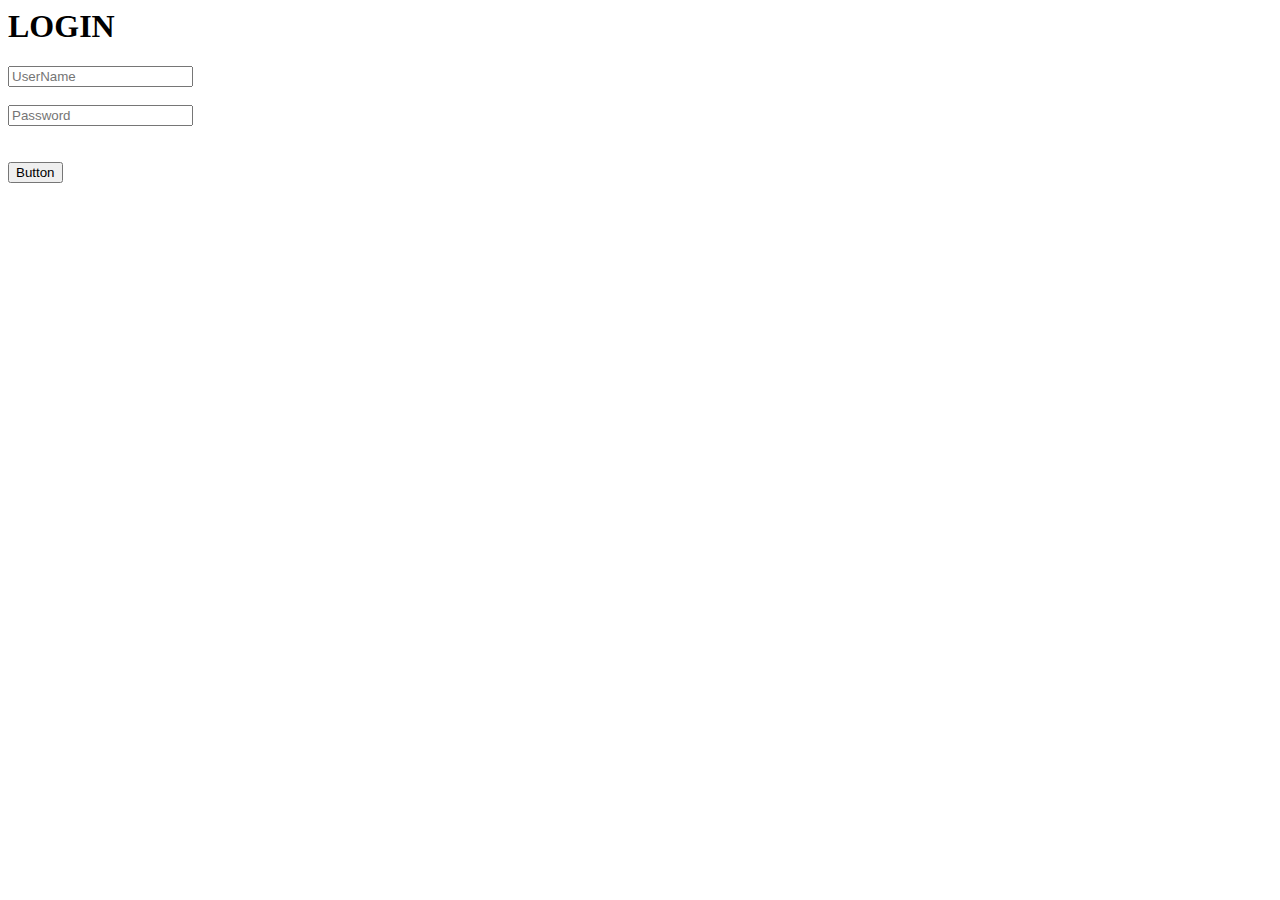
==== index.html @ 2e6a0b4b "Add files via upload" ====
<html>

<head>
    <title></title>
    <meta name="viewport" content="width=device-width, initial-scale=1.0">
    <link rel="stylesheet" href="style.css">
</head>

<body>

    <div class="background">


        <div class="login">
            <div class="login-form">
                <h1>LOGIN</h1>
                <form>
                    <input type="text" placeholder="UserName"><br><br>
                    <input type="password" placeholder="Password"><br><br><br>
                    <button class="button">Button</button>

                </form>


            </div>
        </div>
    </div>
</body>

</html>
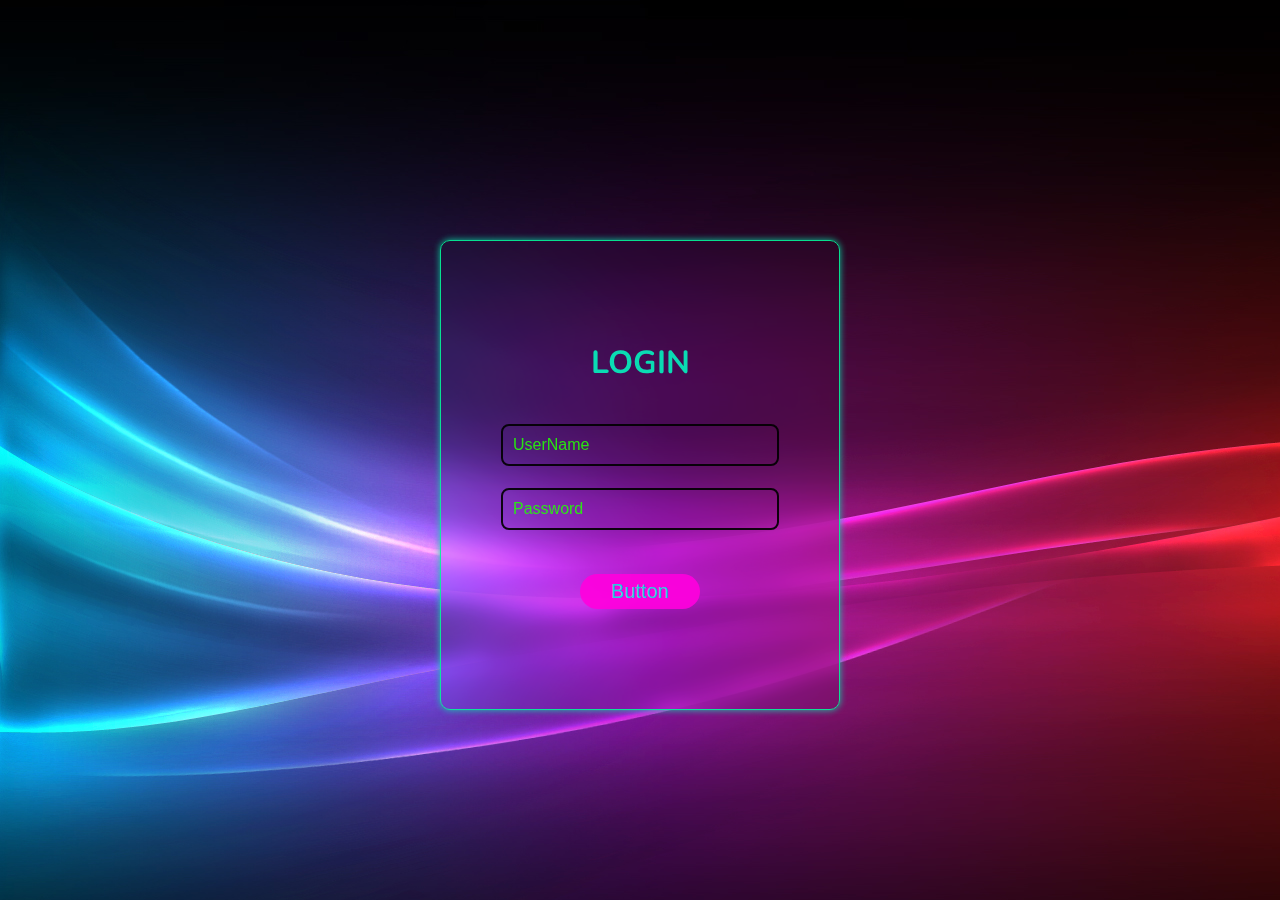
==== commit 134539bd: "Add files via upload" ====
--- a/index.html
+++ b/index.html
@@ -1,7 +1,7 @@
 <html>
 
 <head>
-    <title></title>
+    <title>SLTIET | LOGIN & REGISTRATION </title>
     <meta name="viewport" content="width=device-width, initial-scale=1.0">
     <link rel="stylesheet" href="style.css">
 </head>
@@ -15,9 +15,11 @@
             <div class="login-form">
                 <h1>LOGIN</h1>
                 <form>
-                    <input type="text" placeholder="UserName"><br><br>
+                    <input type="userName" placeholder="UserName"><br><br>
                     <input type="password" placeholder="Password"><br><br><br>
-                    <button class="button">Button</button>
+                    <a href="http://127.0.0.1:5500/button/home.html">
+                        <button class="button">Button</button>
+                    </a>
 
                 </form>
 
--- a/style.css
+++ b/style.css
@@ -0,0 +1,107 @@
+@import url('https://fonts.googleapis.com/css2?family=Nunito:wght@400;500;600;700&display=swap');
+* {
+    padding: 0px;
+    margin: 0px;
+    box-sizing: border-box;
+}
+
+body {
+    font-family: 'Nunito', sans-serif;
+}
+
+.background {
+    height: 100px;
+    background-image: url("food.jpg");
+    height: 100vh;
+    border-image: cover;
+    background-repeat: no-repeat;
+}
+
+.login {
+    width: 100%;
+    height: 100%;
+    display: flex;
+    justify-content: center;
+    align-items: center;
+}
+
+.login-form {
+    width: 400px;
+    padding: 100px;
+    background: transparent;
+    text-align: center;
+    padding-left: 60px;
+    padding-right: 60px;
+    margin-top: 50px;
+    border-radius: 10px;
+    z-index: 999;
+    opacity: 0.91;
+    box-shadow: 0px 0px 7px 0px #0adba7;
+    backdrop-filter: blur(10px);
+    border: 1px solid rgb(5, 245, 153);
+}
+
+input {
+    outline: none;
+    border: none;
+    width: 100%;
+    font-size: 16px;
+    padding: 10px 10px;
+    background: none;
+    border: 2px solid rgb(0, 0, 0);
+    border-radius: 8px;
+}
+
+h1 {
+    padding-bottom: 40px;
+    color: rgb(5, 241, 190);
+}
+
+input::placeholder {
+    color: rgb(37, 248, 9);
+    font-size: 16px;
+}
+
+button {
+    width: 120px;
+    height: 35px;
+    font-size: 20px;
+    border-radius: 20px;
+    background: rgb(255, 0, 221);
+    color: rgb(20, 224, 224);
+    border: none;
+    outline: none;
+    transition: 0.4s;
+    text-shadow: magenta;
+}
+
+@media(max-width: 600px) {
+    .video {
+        position: fixed;
+        right: 0;
+        bottom: 0;
+        width: 100%;
+        height: 100vh;
+        object-fit: cover;
+        padding: 0px;
+        margin: 0px;
+        opacity: 0.3;
+    }
+    .background {
+        background-image: url("./1.jpg");
+        width: 100%;
+        height: 100vh;
+        background-position: center;
+        background-size: cover;
+    }
+    .login-form {
+        width: 100%;
+        padding: 10%;
+        background: rgb(6, 241, 151);
+        text-align: left;
+        padding-left: 10%;
+        padding-right: 10%;
+        margin-top: 70px;
+        border-radius: 10px;
+    }
+}